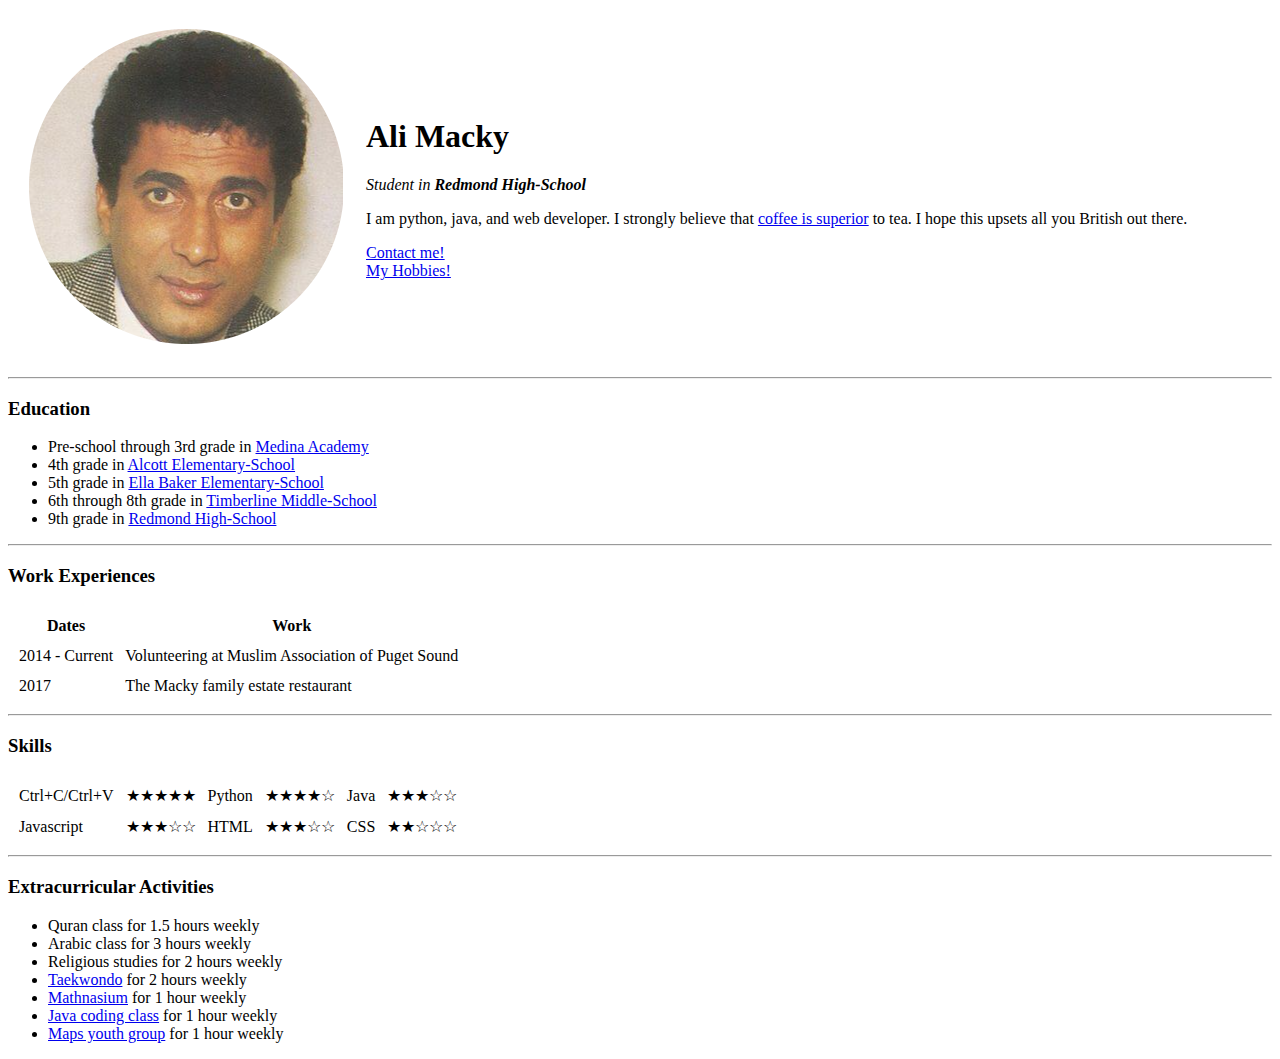
==== index.html @ 605d67b8 "Intial commit of files" ====
<!DOCTYPE html>

<head>
  <meta charset="UTF-8">
  <title>Ali's Personal Site</title>
</head>

<body>
  <table cellspacing="20">
    <tr>
      <td><img src="images/AhmadZaki.png" alt="Ali profile picture"></td>
      <td>
        <h1>Ali Macky</h1>
        <p><em>Student in <strong>Redmond High-School</strong></em></p>
        <p>I am python, java, and web developer. I strongly believe that
        <a href="https://www.washingtonpost.com/wellness/interactive/2022/coffee-vs-tea-nutrition-health/" target="_blank">
        coffee is superior</a>
        to tea. I hope this upsets all you
        British out there.
        </p>
        <a href="contact-me.html" target="_blank">Contact me!</a>
        <br>
        <a href="hobbies.html" target="_blank">My Hobbies!</a>
      </td>
    </tr>
  </table>
  <hr>

  <h3>Education</h3>
  <p>
  <ul>
    <li>Pre-school through 3rd grade in
      <a href="http://www.medinaacademy.org/" target="_blank"">
          Medina Academy
        </a>
      </li>

      <li>4th grade in 
        <a href=" https://alcott.lwsd.org/" target="_blank">
        Alcott Elementary-School
      </a>
    </li>

    <li>5th grade in
      <a href="https://ellabaker.lwsd.org/" target="_blank">
        Ella Baker Elementary-School</a>
    </li>

    <li>6th through 8th grade in
      <a href="http://tms.lwsd.org/" target="_blank">
        Timberline Middle-School</a>
    </li>

    <li>9th grade in
      <a href="http://rhs.lwsd.org/" target="_blank">
        Redmond High-School</a>
    </li>

  </ul>
  </p>
  <hr>

  <h3>Work Experiences</h3>
  <table cellspacing="10">
    <thead>
      <tr>
        <th>Dates</th>
        <th>Work</th>
      </tr>
    </thead>
    <tbody>
      <tr>
        <td>2014 - Current</td>
        <td>Volunteering at Muslim Association of Puget Sound</td>
      </tr>
      <tr>
        <td>2017</td>
        <td>The Macky family estate restaurant</td>
      </tr>
    </tbody>
    <tfoot>
    </tfoot>
  </table>

  <hr>

  <h3>Skills</h3>
  <table cellspacing="10">
    <thead>
    </thead>
    <tbody>
      <tr>
        <td>Ctrl+C/Ctrl+V</td>
        <td>★★★★★</td>
        <td>Python</td>
        <td>★★★★☆</td>
        <td>Java</td>
        <td>★★★☆☆</td>
      </tr>
      <tr>
        <td>Javascript</td>
        <td>★★★☆☆</td>
        <td>HTML</td>
        <td>★★★☆☆</td>
        <td>CSS</td>
        <td>★★☆☆☆</td>
      </tr>
    </tbody>
    <tfoot>
    </tfoot>
  </table>

  <hr>

  <h3>Extracurricular Activities</h3>
  <p>
  <ul>
    <li>Quran class for 1.5 hours weekly</li>
    <li>Arabic class for 3 hours weekly</li>
    <li>Religious studies for 2 hours weekly</li>

    <li>
      <a href="https://www.trinitymartialarts.net/" target="_blank">
        Taekwondo</a>
      for 2 hours weekly
    </li>

    <li>
      <a href="https://www.mathnasium.com/" target="_blank">
        Mathnasium</a>
      for 1 hour weekly
    </li>

    <li>
      <a href="https://www.pfmathcircle.org/ComputerScience.html" target="_blank=">
        Java coding class</a>
      for 1 hour weekly
    </li>

    <li>
      <a href="http://mapsredmond.org/maps-youth-2/" target="_blank">
        Maps youth group</a>
      for 1 hour weekly
    </li>

  </ul>
  </p>



</body>

</html>
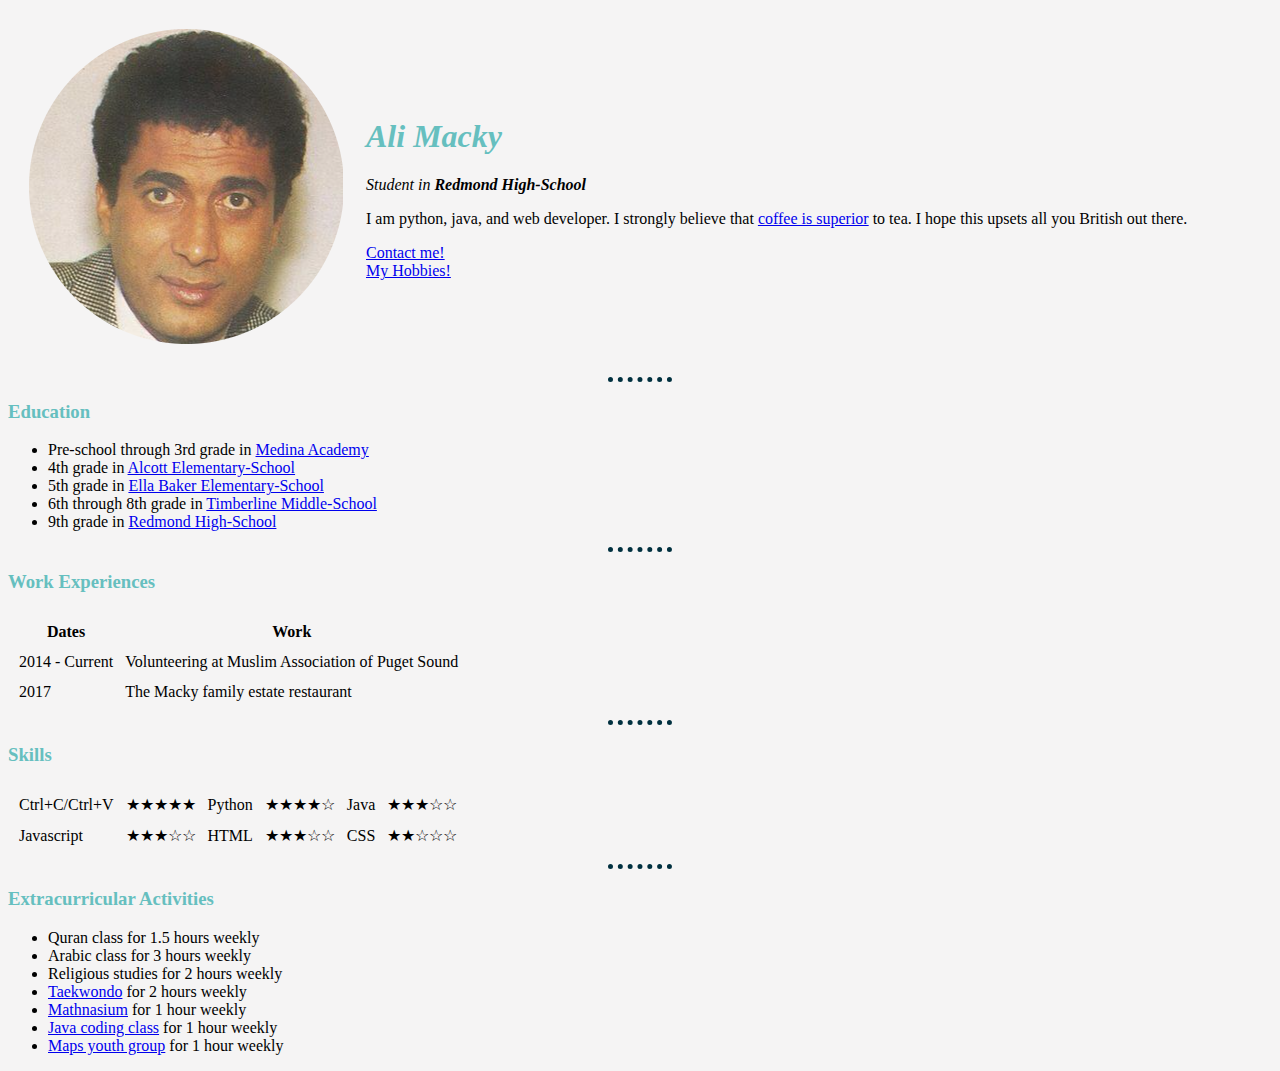
==== commit 6c1a0e81: "Adding Styling" ====
--- a/index.html
+++ b/index.html
@@ -3,6 +3,7 @@
 <head>
   <meta charset="UTF-8">
   <title>Ali's Personal Site</title>
+  <link rel="stylesheet" href="css/styles.css">
 </head>
 
 <body>
@@ -24,6 +25,7 @@
       </td>
     </tr>
   </table>
+
   <hr>
 
   <h3>Education</h3>
--- a/css/styles.css
+++ b/css/styles.css
@@ -0,0 +1,21 @@
+body {
+  background-color: #F5F4F4;
+}
+
+hr {
+  border-style: none;
+  border-top-style: dotted;
+  height: 0px;
+  width: 5%;
+  border-color: #00303F;
+  border-width: 5px;
+}
+
+h1{
+  color: #66bfbf;
+  font-style: italic;;
+}
+
+h3{
+  color: #66bfbf;
+}